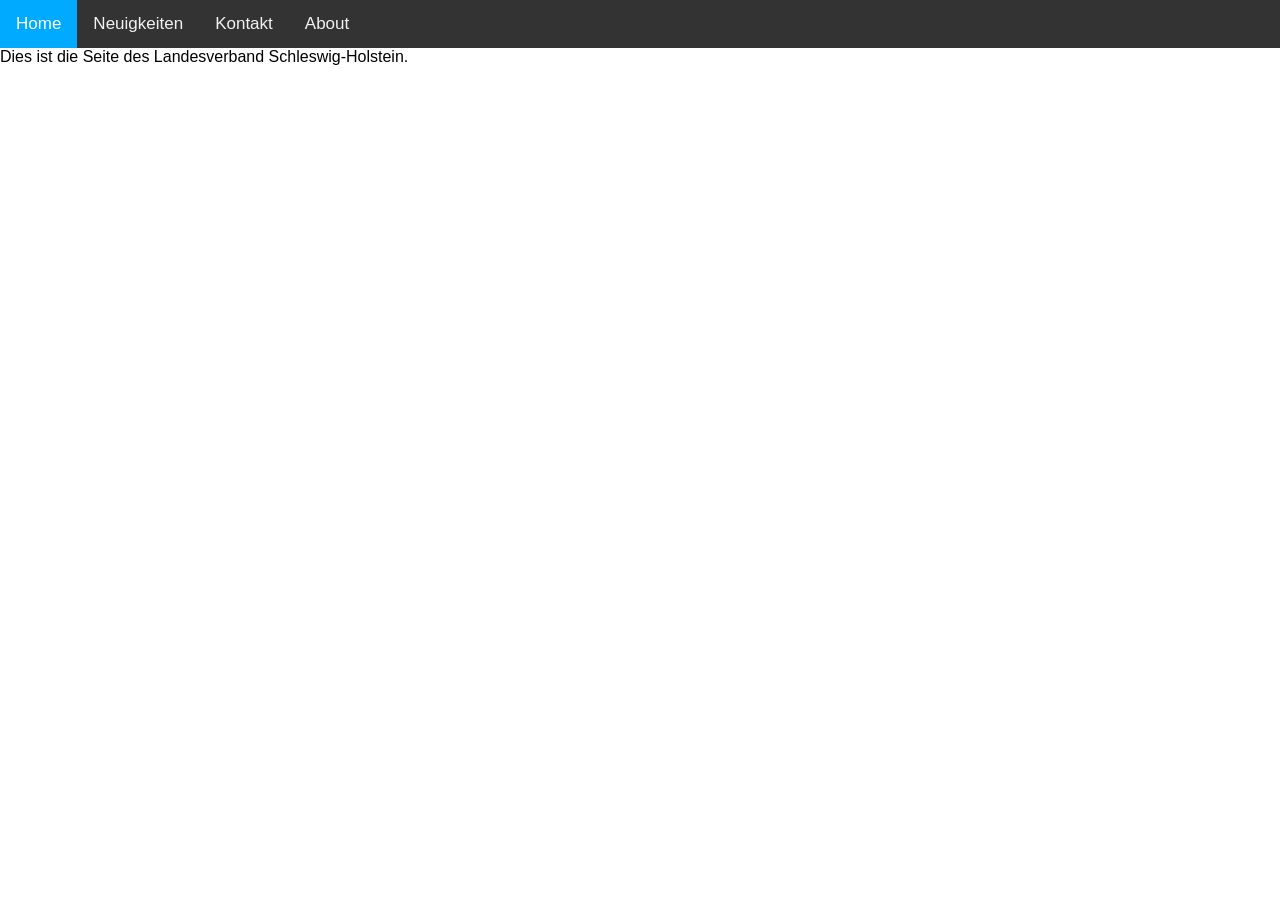
==== index.htm @ e547f168 "Add first sites with simple navbar" ====
<!DOCTYPE html>
<html lang="de">
    <head>
        <meta charset="utf-8">
        <title>Landesverband Schleswig-Holstein</title>
        <link rel="stylesheet" href="style.css">
    </head>
    <body>
        <div class="topnav">
            <a class="active" href="index.htm">Home</a>
            <a href="news.htm">Neuigkeiten</a>
            <a href="contact.htm">Kontakt</a>
            <a href="about.htm">About</a>
        </div>
        Dies ist die Seite des Landesverband Schleswig-Holstein.
    </body>
    </head>
</html>
---- style.css ----
body {
  margin: 0;
  font-family: Arial, Helvetica, sans-serif;
}

.topnav {
  overflow: hidden;
  background-color: #333;
}

.topnav a {
  float: left;
  color: #f2f2f2;
  text-align: center;
  padding: 14px 16px;
  text-decoration: none;
  font-size: 17px;
}

.topnav a:hover {
  background-color: #666666;
  color: black;
}

.topnav a.active {
  background-color: #00AAFF;
  color: white;
}
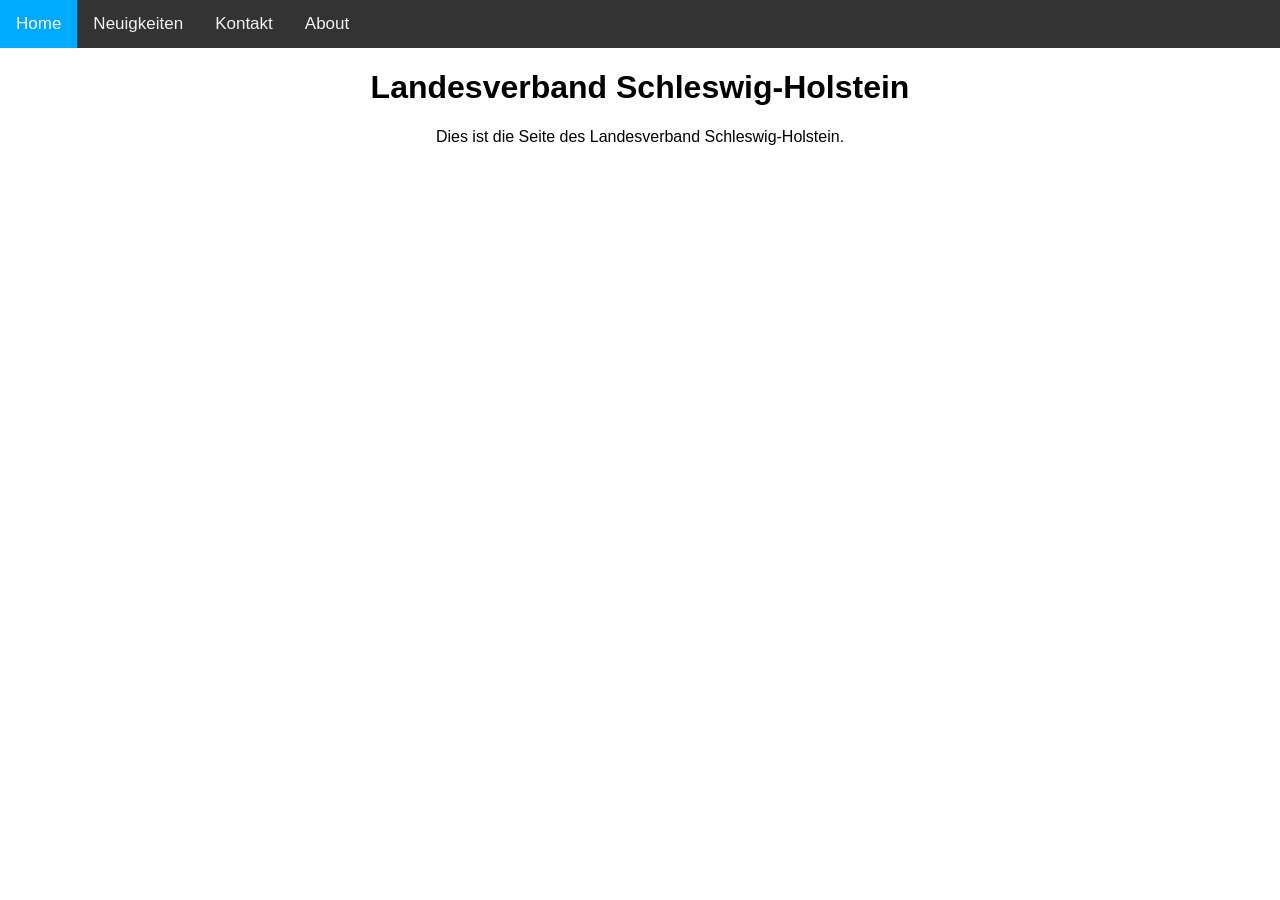
==== commit 9de4b6f1: "Remove unneeded close tag, center body" ====
--- a/index.htm
+++ b/index.htm
@@ -12,7 +12,7 @@
             <a href="contact.htm">Kontakt</a>
             <a href="about.htm">About</a>
         </div>
+        <h1>Landesverband Schleswig-Holstein</h1>
         Dies ist die Seite des Landesverband Schleswig-Holstein.
     </body>
-    </head>
 </html>
--- a/style.css
+++ b/style.css
@@ -1,6 +1,7 @@
 body {
   margin: 0;
   font-family: Arial, Helvetica, sans-serif;
+  text-align: center;
 }
 
 .topnav {
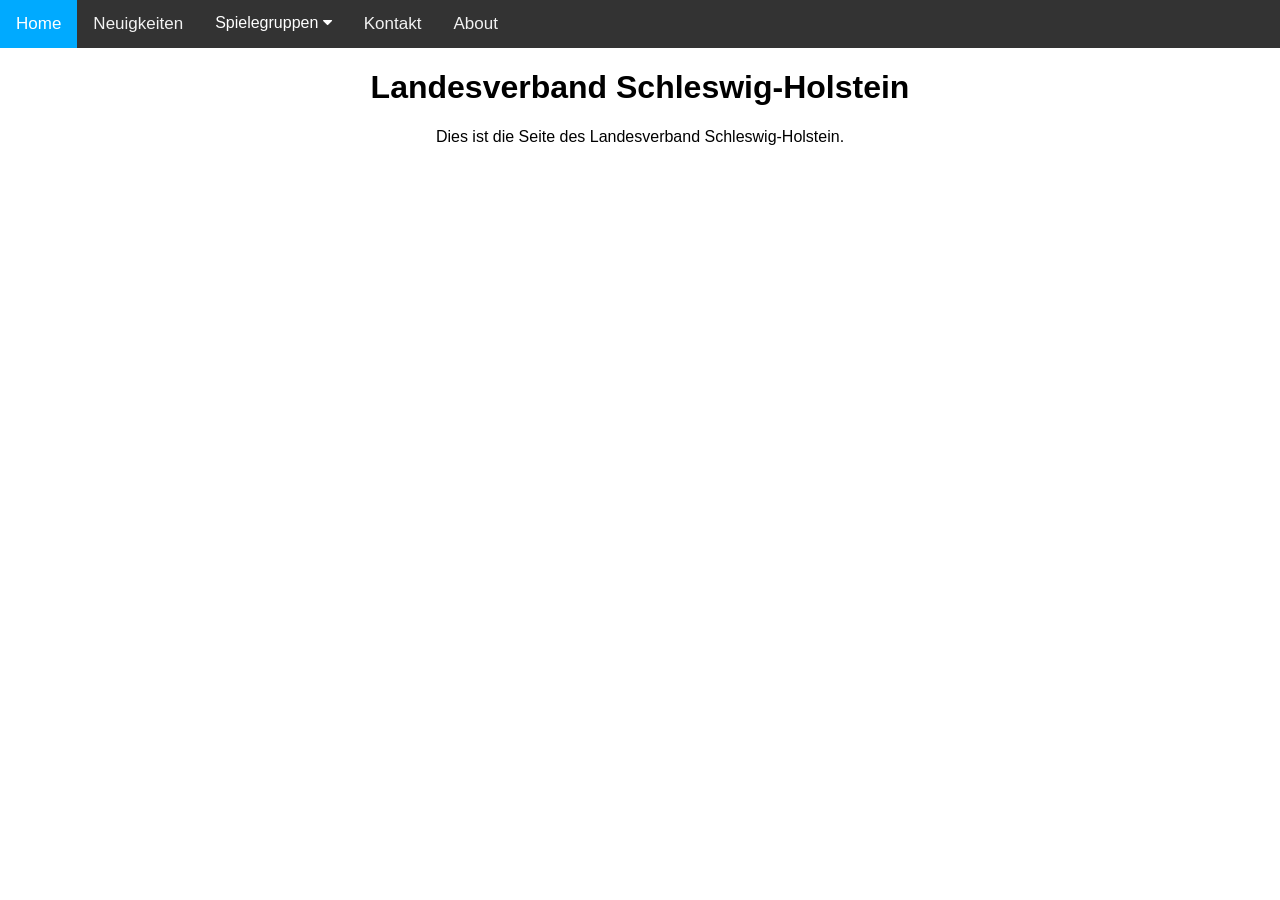
==== commit f4162cc7: "Add subnav plus sites" ====
--- a/index.htm
+++ b/index.htm
@@ -4,11 +4,20 @@
         <meta charset="utf-8">
         <title>Landesverband Schleswig-Holstein</title>
         <link rel="stylesheet" href="style.css">
+        <link rel="stylesheet" href="https://cdnjs.cloudflare.com/ajax/libs/font-awesome/4.7.0/css/font-awesome.min.css">
     </head>
     <body>
-        <div class="topnav">
+        <div class="navbar">
             <a class="active" href="index.htm">Home</a>
             <a href="news.htm">Neuigkeiten</a>
+            <div class="subnav">
+            <button class="subnavbtn">Spielegruppen <i class="fa fa-caret-down"></i></button>
+                <div class="subnav-content">
+                    <a href="flensburg.htm">Flensburg</a>
+                    <a href="kiel.htm">Kiel</a>
+                    <a href="luebeck.htm">Lübeck</a>
+                </div>
+            </div>
             <a href="contact.htm">Kontakt</a>
             <a href="about.htm">About</a>
         </div>
--- a/style.css
+++ b/style.css
@@ -4,12 +4,12 @@
   text-align: center;
 }
 
-.topnav {
+.navbar {
   overflow: hidden;
   background-color: #333;
 }
 
-.topnav a {
+.navbar a {
   float: left;
   color: #f2f2f2;
   text-align: center;
@@ -18,12 +18,61 @@
   font-size: 17px;
 }
 
-.topnav a:hover {
+.navbar a:hover {
   background-color: #666666;
   color: black;
 }
 
-.topnav a.active {
+.navbar a.active {
   background-color: #00AAFF;
   color: white;
+}
+
+div.active {
+  background-color: #00AAFF;
+  color: white;
+}
+
+.subnav {
+  float: left;
+  overflow: hidden;
+}
+
+.subnav .subnavbtn {
+  font-size: 16px;  
+  border: none;
+  outline: none;
+  color: white;
+  padding: 14px 16px;
+  background-color: inherit;
+  font-family: inherit;
+  margin: 0;
+}
+
+.navbar a:hover, .subnav:hover .subnavbtn {
+  background-color: #00AAFF;
+}
+
+.subnav-content {
+  display: none;
+  position: absolute;
+  left: 0;
+  background-color: #00AAFF;
+  width: 100%;
+  z-index: 1;
+}
+
+.subnav-content a {
+  float: left;
+  color: white;
+  text-decoration: none;
+}
+
+.subnav-content a:hover {
+  background-color: #eee;
+  color: black;
+}
+
+.subnav:hover .subnav-content {
+  display: block;
 }
